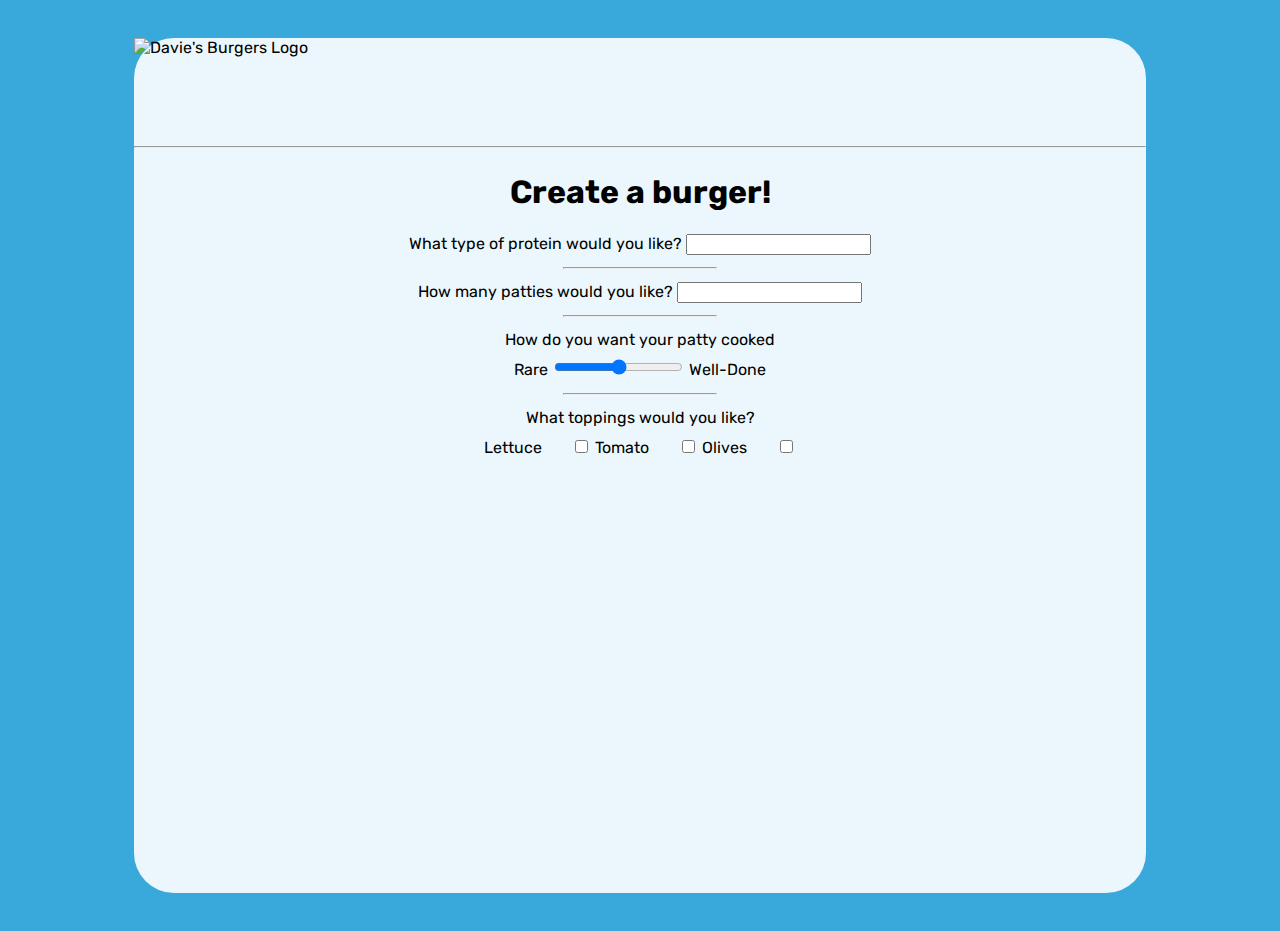
==== codeacademy_html1/index.html @ be0b1df6 "Initial commit" ====
<!DOCTYPE html>
<html lang="en" dir="ltr">
  <head>
    <meta charset="utf-8">
    <link rel="stylesheet" type="text/css" href="./style.css">
    <link href="https://fonts.googleapis.com/css?family=Rubik" rel="stylesheet">
    <title>Checkbox Input</title>
  </head>
  <body>
    <section id="overlay">
      <img src="https://content.codecademy.com/courses/web-101/unit-6/htmlcss1-img_burger-logo.svg" alt="Davie's Burgers Logo" id="logo">
      <hr>
      <form>
        <h1>Create a burger!</h1>
        <section class="protein">
          <label for="patty">What type of protein would you like?</label>
    			<input type="text" name="patty" id="patty">
        </section>
        <hr>
        <section class="patties">
          <label for="amount">How many patties would you like?</label>
          <input type="number" name="amount" id="amount">
        </section>
        <hr>
        <section class="cooked">
          <label for="doneness">How do you want your patty cooked</label>
          <br>
          <span>Rare</span>
          <input type="range" name="doneness" id="doneness" value="3" min="1" max="5">
          <span>Well-Done</span>
        </section>
        <hr>
        
        <section class="toppings">
          <span>What toppings would you like?</span>
          <br>
          <!--Add your code below for the first checkbox-->

					<label for="lettuce">Lettuce</label>
          <!--Add your code below for the second checkbox--><input id="lettuce" name="topping" type="checkbox" value="lettuce">

          <label for="tomato">Tomato</label>
          <!--Add your code below for the third checkbox--><input id="tomato" name="topping" type="checkbox" value="tomato">
          <label for="olives">Olives</label>
          <input id="olives" name="topping" type="checkbox" value="olives">
        </section>
        
      </form>
    </section>
  </body>
</html>
---- codeacademy_html1/style.css ----
body {
    background-color: rgb(57, 169, 219);
    font-family: Rubik, Arial;
  }
  
  form {
    text-align: center;
    line-height: 30px;
    height: 80%;
    overflow: auto;
  }
  
  form hr {
    width: 15%;
  }
  
  h1 {
    text-align: center;
  }
  
  #overlay {
    width: 80%;
    margin: 3% auto;
    height: 95vh;
    background-color: rgba(255, 255, 255, 0.9);
    border-radius: 40px;
  }
  
  #logo {
    height: 100px;
    display: block;
    margin: auto;
  }
  
  
  .toppings label, .cheesy label {
    margin-right: 25px;
  }
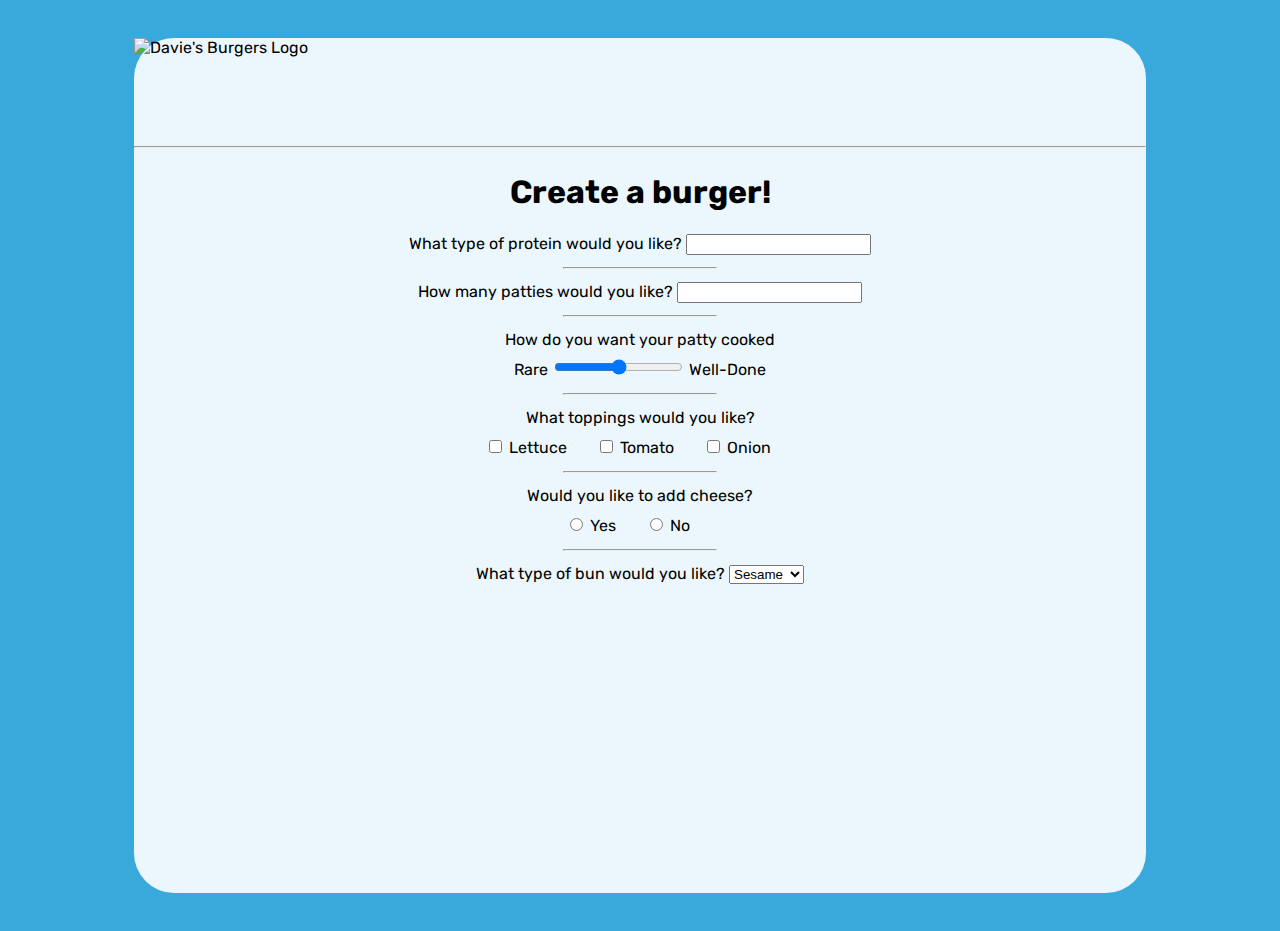
==== commit 5d4d31f5: "Update index.html" ====
--- a/codeacademy_html1/index.html
+++ b/codeacademy_html1/index.html
@@ -4,7 +4,7 @@
     <meta charset="utf-8">
     <link rel="stylesheet" type="text/css" href="./style.css">
     <link href="https://fonts.googleapis.com/css?family=Rubik" rel="stylesheet">
-    <title>Checkbox Input</title>
+    <title>Dropdown List</title>
   </head>
   <body>
     <section id="overlay">
@@ -17,7 +17,7 @@
     			<input type="text" name="patty" id="patty">
         </section>
         <hr>
-        <section class="patties">
+  <section class="patties">
           <label for="amount">How many patties would you like?</label>
           <input type="number" name="amount" id="amount">
         </section>
@@ -30,19 +30,34 @@
           <span>Well-Done</span>
         </section>
         <hr>
-        
         <section class="toppings">
           <span>What toppings would you like?</span>
           <br>
-          <!--Add your code below for the first checkbox-->
+          <input type="checkbox" name="topping" id="lettuce" value="lettuce">
+          <label for="lettuce">Lettuce</label>
+          <input type="checkbox" name="topping" id="tomato" value="tomato">
+          <label for="tomato">Tomato</label>
+          <input type="checkbox" name="topping" id="onion" value="onion">
+          <label for="onion">Onion</label>
+        </section>
+        <hr>
+        <section class="cheesy">
+          <span>Would you like to add cheese?</span>
+          <br>
+          <input type="radio" name="cheese" id="yes" value="yes">
+          <label for="yes">Yes</label>
+          <input type="radio" name="cheese" id="no" value="yes">
+          <label for="no">No</label>
+        </section>
+        <hr>
 
-					<label for="lettuce">Lettuce</label>
-          <!--Add your code below for the second checkbox--><input id="lettuce" name="topping" type="checkbox" value="lettuce">
-
-          <label for="tomato">Tomato</label>
-          <!--Add your code below for the third checkbox--><input id="tomato" name="topping" type="checkbox" value="tomato">
-          <label for="olives">Olives</label>
-          <input id="olives" name="topping" type="checkbox" value="olives">
+        <section class="bun-type">
+					<label for="bun">What type of bun would you like?</label>
+          <!--Add your code below-->
+					<select id="bun" name="bun">
+          <option value="sesame">Sesame</option>
+          <option value="potato">Potato</option>
+          <option value="sausage">Sausage</option>
         </section>
         
       </form>
